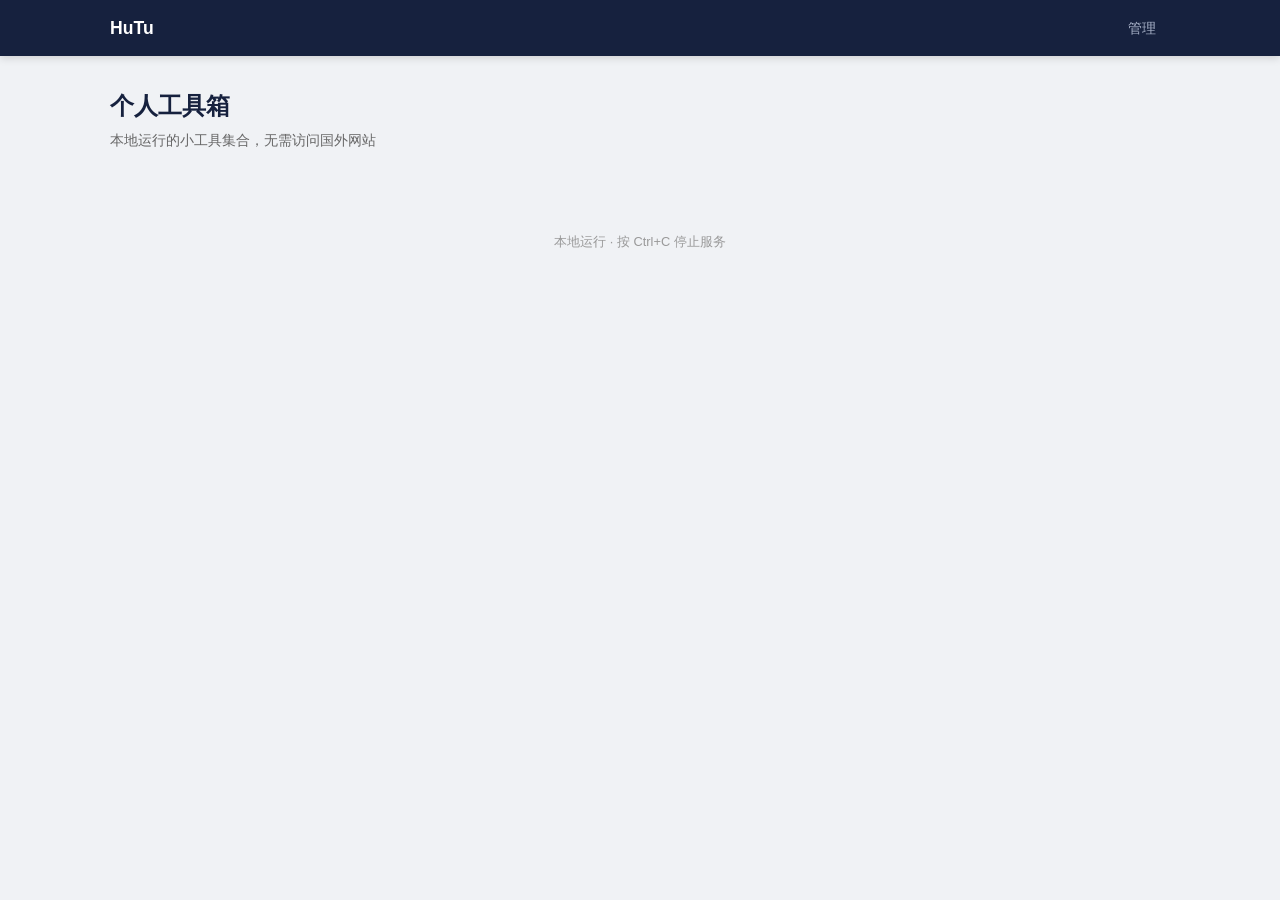
==== index.html @ 701c89e7 "Initial commit: HuTu personal tools" ====
<!DOCTYPE html>
<html lang="zh-CN">
<head>
  <meta charset="UTF-8">
  <meta name="viewport" content="width=device-width, initial-scale=1.0">
  <title>HuTu · 个人工具箱</title>
  <link rel="stylesheet" href="/static/css/common.css">
</head>
<body>
  <header class="site-header">
    <div class="header-inner">
      <a class="site-logo" href="/">HuTu</a>
      <nav class="site-nav" id="site-nav"></nav>
      <a class="nav-item admin-link" href="/admin/">管理</a>
    </div>
  </header>

  <main class="container">
    <h1 class="page-title">个人工具箱</h1>
    <p class="page-subtitle">本地运行的小工具集合，无需访问国外网站</p>
    <div class="card-grid" id="card-grid"></div>
  </main>

  <footer class="site-footer">
    <p>本地运行 · 按 Ctrl+C 停止服务</p>
  </footer>

  <script src="/static/js/home.js"></script>
</body>
</html>
---- static/css/common.css ----
* {
  box-sizing: border-box;
  margin: 0;
  padding: 0;
}

body {
  font-family: -apple-system, BlinkMacSystemFont, "Segoe UI", Roboto, "Helvetica Neue", Arial, sans-serif;
  background: #f0f2f5;
  color: #1a1a2e;
  min-height: 100vh;
  line-height: 1.5;
}

/* ── Nav header ── */
.site-header {
  background: #16213e;
  color: #fff;
  position: sticky;
  top: 0;
  z-index: 100;
  box-shadow: 0 2px 8px rgba(0, 0, 0, 0.15);
}

.header-inner {
  max-width: 1100px;
  margin: 0 auto;
  padding: 0 20px;
  display: flex;
  align-items: center;
  gap: 32px;
  height: 56px;
}

.site-logo {
  font-size: 1.1rem;
  font-weight: 700;
  color: #fff;
  text-decoration: none;
  white-space: nowrap;
}

.site-logo:hover {
  color: #a8dadc;
}

.site-nav {
  display: flex;
  gap: 4px;
  flex: 1;
  overflow-x: auto;
}

.nav-item {
  padding: 6px 14px;
  border-radius: 6px;
  font-size: 0.875rem;
  color: #a8b2c8;
  text-decoration: none;
  cursor: pointer;
  border: none;
  background: none;
  white-space: nowrap;
  transition: background 0.15s, color 0.15s;
}

.nav-item:hover {
  color: #fff;
  background: rgba(255, 255, 255, 0.08);
}

.nav-item.active {
  color: #fff;
  background: #0f3460;
}

.admin-link {
  text-decoration: none;
  flex-shrink: 0;
}

.nav-user {
  color: #a8dadc;
  font-size: 0.8rem;
}

/* ── Layout ── */
.container {
  max-width: 1100px;
  margin: 0 auto;
  padding: 32px 20px;
}

.page-title {
  font-size: 1.5rem;
  font-weight: 700;
  color: #16213e;
  margin-bottom: 6px;
}

.page-subtitle {
  color: #666;
  font-size: 0.9rem;
  margin-bottom: 24px;
}

/* ── Tool cards ── */
.card-grid {
  display: grid;
  grid-template-columns: repeat(auto-fill, minmax(260px, 1fr));
  gap: 16px;
}

.tool-card {
  background: #fff;
  border-radius: 10px;
  padding: 20px;
  box-shadow: 0 2px 8px rgba(0, 0, 0, 0.07);
  text-decoration: none;
  color: inherit;
  display: flex;
  flex-direction: column;
  gap: 8px;
  transition: transform 0.15s, box-shadow 0.15s;
  border: 1px solid transparent;
}

.tool-card:hover {
  transform: translateY(-2px);
  box-shadow: 0 6px 20px rgba(0, 0, 0, 0.1);
  border-color: #a8dadc;
}

.tool-card-icon {
  width: 40px;
  height: 40px;
  background: #e8f4f8;
  border-radius: 8px;
  display: flex;
  align-items: center;
  justify-content: center;
  font-size: 1.1rem;
  font-weight: 700;
  color: #0f3460;
  font-family: "SF Mono", "Fira Code", "Consolas", monospace;
}

.tool-card-name {
  font-size: 1rem;
  font-weight: 600;
  color: #16213e;
}

.tool-card-desc {
  font-size: 0.85rem;
  color: #666;
  line-height: 1.5;
}

.tool-card-tag {
  font-size: 0.75rem;
  color: #0f3460;
  background: #e8f4f8;
  padding: 2px 8px;
  border-radius: 4px;
  align-self: flex-start;
}

.empty-state {
  text-align: center;
  padding: 48px 20px;
  color: #999;
  font-size: 0.9rem;
}

.site-footer {
  text-align: center;
  color: #999;
  font-size: 0.8rem;
  padding: 24px 20px;
}

/* ── Shared buttons ── */
.btn-primary {
  background: #0f3460;
  color: #fff;
  border: none;
  padding: 10px 28px;
  border-radius: 6px;
  font-size: 0.95rem;
  font-weight: 600;
  cursor: pointer;
  transition: background 0.15s;
}

.btn-primary:hover {
  background: #16213e;
}

.btn-link {
  background: none;
  border: none;
  color: #a8dadc;
  cursor: pointer;
  font-size: 0.8rem;
  padding: 2px 6px;
}

.btn-link:hover {
  color: #fff;
}

.error {
  margin-top: 16px;
  padding: 12px 16px;
  background: #fff5f5;
  border: 1px solid #feb2b2;
  border-radius: 6px;
  color: #c53030;
  font-size: 0.875rem;
}
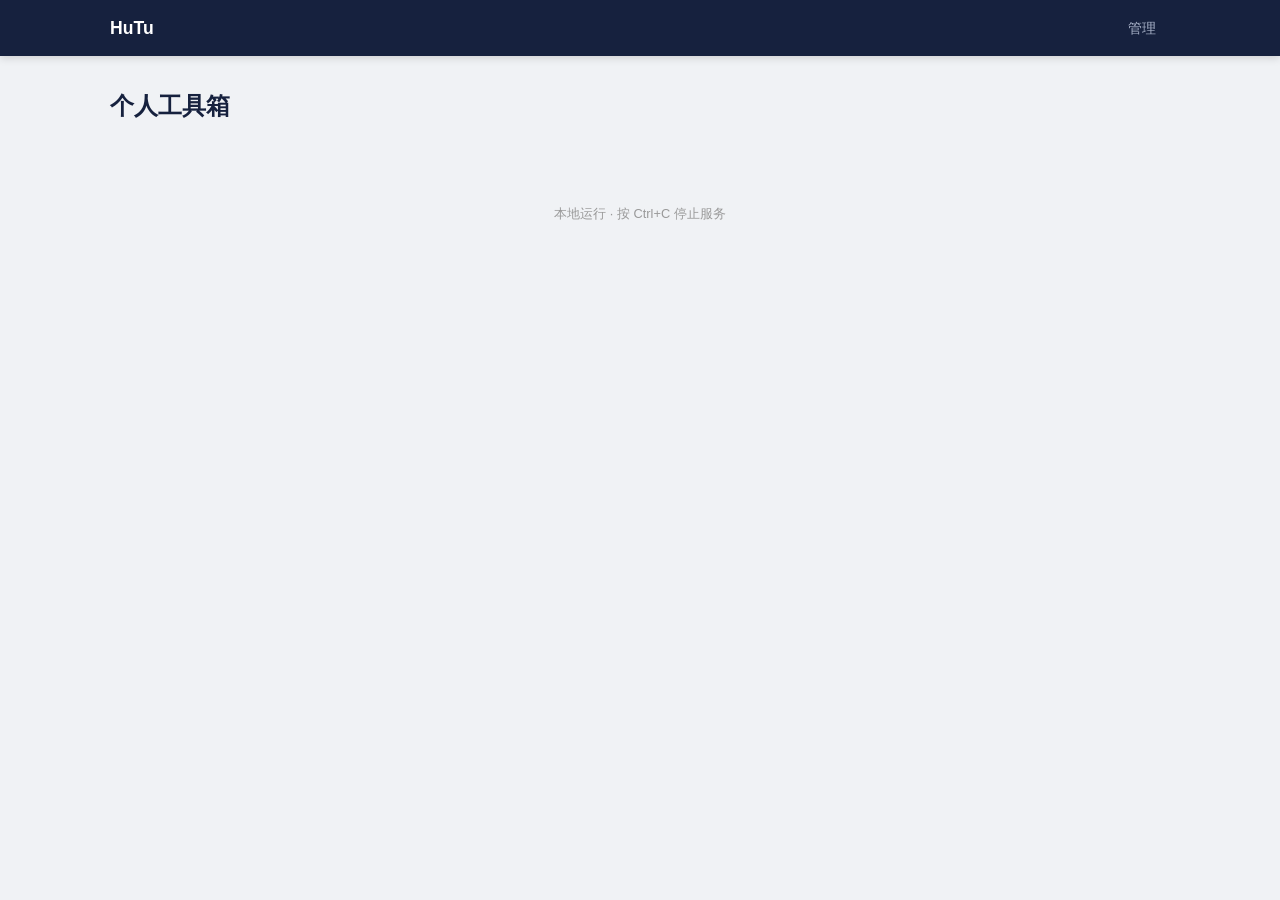
==== commit 01ae59d1: "Add whiteboard tool, favicon, and home card layout improvements. Introduce online whiteboard with sh" ====
--- a/index.html
+++ b/index.html
@@ -3,6 +3,9 @@
 <head>
   <meta charset="UTF-8">
   <meta name="viewport" content="width=device-width, initial-scale=1.0">
+  <link rel="icon" href="/static/favicon.svg" type="image/svg+xml">
+  <link rel="icon" href="/static/favicon-32.png" type="image/png" sizes="32x32">
+  <link rel="apple-touch-icon" href="/static/apple-touch-icon.png">
   <title>HuTu · 个人工具箱</title>
   <link rel="stylesheet" href="/static/css/common.css">
 </head>
@@ -17,7 +20,7 @@
 
   <main class="container">
     <h1 class="page-title">个人工具箱</h1>
-    <p class="page-subtitle">本地运行的小工具集合，无需访问国外网站</p>
+    <p class="page-subtitle"></p>
     <div class="card-grid" id="card-grid"></div>
   </main>
 
@@ -25,6 +28,7 @@
     <p>本地运行 · 按 Ctrl+C 停止服务</p>
   </footer>
 
+  <script src="/static/js/tool-pins.js"></script>
   <script src="/static/js/home.js"></script>
 </body>
 </html>
--- a/static/css/common.css
+++ b/static/css/common.css
@@ -111,18 +111,108 @@
   gap: 16px;
 }
 
+.tool-card-wrap {
+  position: relative;
+  height: 168px;
+  z-index: 1;
+}
+
+.tool-card-wrap:hover {
+  z-index: 5;
+}
+
+.tool-card-wrap.is-dragging {
+  opacity: 0.45;
+}
+
+.tool-card-wrap.is-drag-over .tool-card {
+  border-color: #0f3460;
+  box-shadow: 0 0 0 2px rgba(15, 52, 96, 0.2);
+}
+
+.tool-card-wrap.is-pinned .tool-card {
+  border-color: #a8dadc;
+  background: linear-gradient(180deg, #f4fafc 0%, #fff 48%);
+}
+
+.tool-card-drag {
+  position: absolute;
+  top: 10px;
+  left: 10px;
+  z-index: 2;
+  width: 28px;
+  height: 28px;
+  border: none;
+  border-radius: 6px;
+  background: rgba(255, 255, 255, 0.92);
+  color: #8b949e;
+  cursor: grab;
+  display: flex;
+  align-items: center;
+  justify-content: center;
+  box-shadow: 0 1px 4px rgba(0, 0, 0, 0.08);
+  transition: color 0.15s, background 0.15s;
+}
+
+.tool-card-drag:hover {
+  color: #0f3460;
+  background: #e8f4f8;
+}
+
+.tool-card-drag:active {
+  cursor: grabbing;
+}
+
+.tool-card-pin {
+  position: absolute;
+  top: 10px;
+  right: 10px;
+  z-index: 2;
+  width: 32px;
+  height: 32px;
+  border: none;
+  border-radius: 8px;
+  background: rgba(255, 255, 255, 0.92);
+  color: #8b949e;
+  cursor: pointer;
+  display: flex;
+  align-items: center;
+  justify-content: center;
+  box-shadow: 0 1px 4px rgba(0, 0, 0, 0.08);
+  transition: color 0.15s, background 0.15s, transform 0.15s;
+}
+
+.tool-card-pin:hover {
+  color: #0f3460;
+  background: #e8f4f8;
+  transform: scale(1.05);
+}
+
+.tool-card-pin.pinned {
+  color: #0f3460;
+  background: #e8f4f8;
+}
+
+.tool-card-pin-icon {
+  fill: currentColor;
+}
+
 .tool-card {
   background: #fff;
   border-radius: 10px;
   padding: 20px;
+  padding-left: 36px;
   box-shadow: 0 2px 8px rgba(0, 0, 0, 0.07);
   text-decoration: none;
   color: inherit;
   display: flex;
   flex-direction: column;
   gap: 8px;
+  height: 100%;
+  min-height: 0;
   transition: transform 0.15s, box-shadow 0.15s;
   border: 1px solid transparent;
+  box-sizing: border-box;
 }
 
 .tool-card:hover {
@@ -149,12 +239,50 @@
   font-size: 1rem;
   font-weight: 600;
   color: #16213e;
+  flex-shrink: 0;
+}
+
+.tool-card-desc-wrap {
+  position: relative;
+  flex: 1;
+  min-height: 0;
 }
 
 .tool-card-desc {
   font-size: 0.85rem;
   color: #666;
   line-height: 1.5;
+  overflow: hidden;
+  display: -webkit-box;
+  -webkit-box-orient: vertical;
+  -webkit-line-clamp: 1;
+  line-clamp: 1;
+}
+
+.tool-card-desc-tooltip {
+  position: absolute;
+  left: 0;
+  bottom: calc(100% + 6px);
+  z-index: 30;
+  min-width: 100%;
+  max-width: 280px;
+  padding: 8px 10px;
+  background: #16213e;
+  color: #e8f4f8;
+  font-size: 0.8rem;
+  line-height: 1.5;
+  border-radius: 6px;
+  box-shadow: 0 4px 16px rgba(0, 0, 0, 0.18);
+  pointer-events: none;
+  opacity: 0;
+  visibility: hidden;
+  transition: opacity 0.15s, visibility 0.15s;
+  word-wrap: break-word;
+}
+
+.tool-card-desc-wrap:not(.no-tooltip):hover .tool-card-desc-tooltip {
+  opacity: 1;
+  visibility: visible;
 }
 
 .tool-card-tag {
@@ -164,6 +292,7 @@
   padding: 2px 8px;
   border-radius: 4px;
   align-self: flex-start;
+  flex-shrink: 0;
 }
 
 .empty-state {
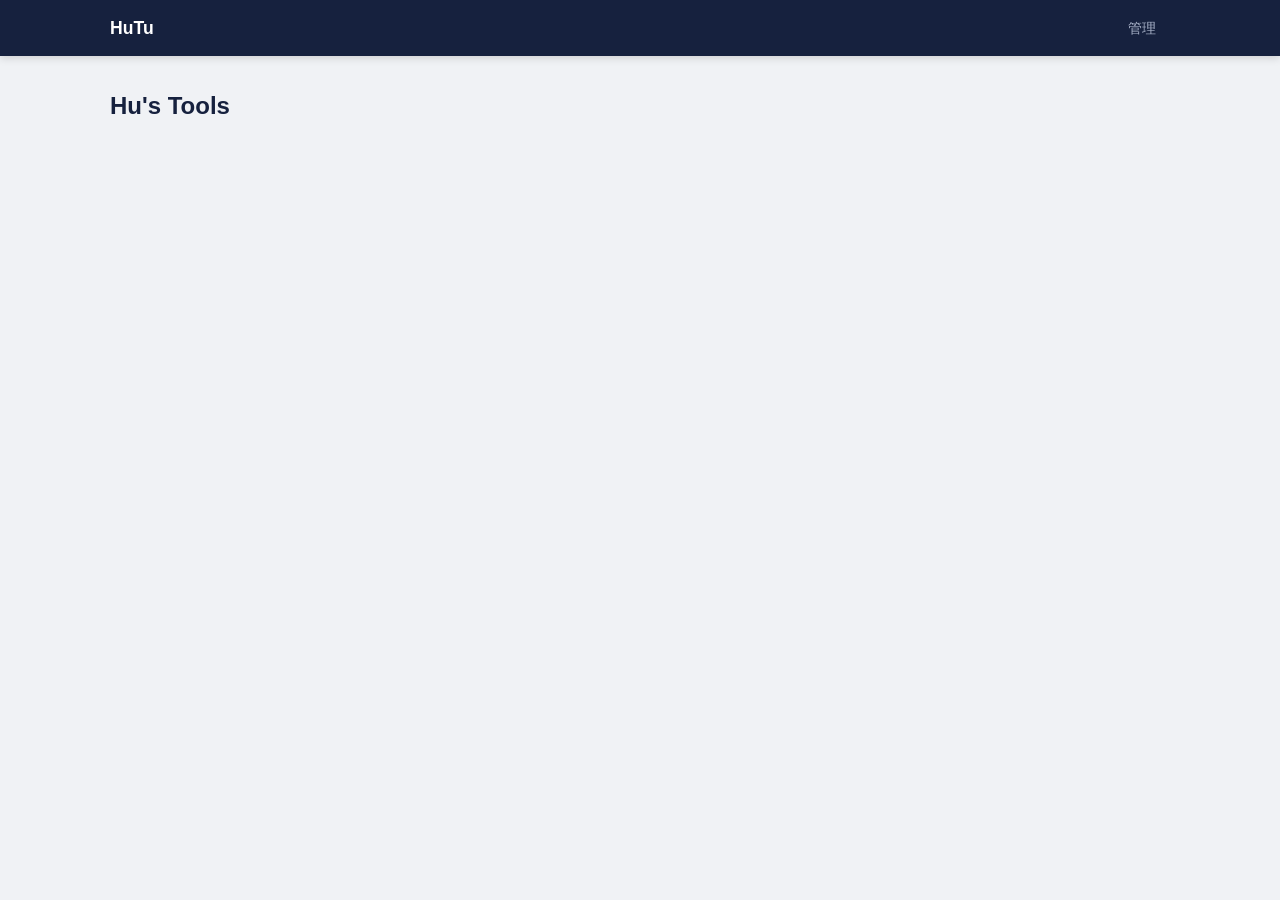
==== commit 66a9233a: "Add request share links, preview persistence, and cache tool. Introduce online share APIs for Reques" ====
--- a/index.html
+++ b/index.html
@@ -19,13 +19,13 @@
   </header>
 
   <main class="container">
-    <h1 class="page-title">个人工具箱</h1>
+    <h1 class="page-title">Hu's Tools</h1>
     <p class="page-subtitle"></p>
     <div class="card-grid" id="card-grid"></div>
   </main>
 
   <footer class="site-footer">
-    <p>本地运行 · 按 Ctrl+C 停止服务</p>
+    <!-- <p>本地运行 · 按 Ctrl+C 停止服务</p> -->
   </footer>
 
   <script src="/static/js/tool-pins.js"></script>
